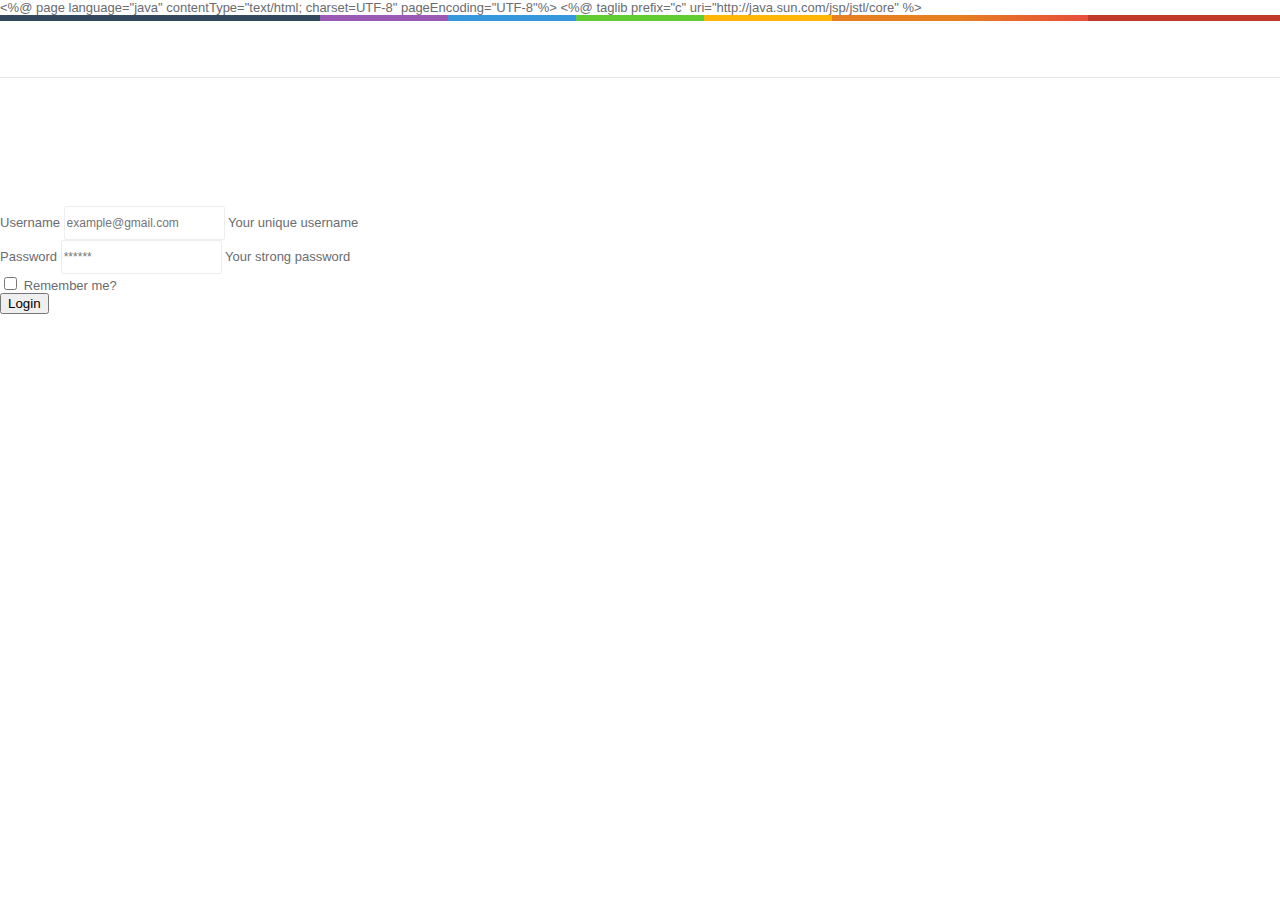
==== src/main/webapp/login.html @ b5896b8c "Users. CDI. Range picker." ====
<%@ page language="java" contentType="text/html; charset=UTF-8" pageEncoding="UTF-8"%>
<%@ taglib prefix="c" uri="http://java.sun.com/jsp/jstl/core" %>
<!DOCTYPE html>
<html lang="en" ng-app="tilo">
<head>
    <meta charset="utf-8" />
    <link rel="stylesheet" href="./webjars/bootstrap/3.3.5/css/bootstrap.min.css">
    <link rel="stylesheet" href="./webjars/font-awesome/4.3.0-4/css/font-awesome.min.css">
    <link rel="stylesheet" href="./css/theme.css">
</head>
<body>
    <div class="container-fluid header">
        <div class="color-line"></div>
    </div>
    <div class="container">
        <div class="row" style="margin-top: 10%;">
            <div class="col-lg-4 col-lg-offset-4">
                <form method="POST">
                    <div class="form-group">
                        <label class="control-label" for="username">Username</label>
                        <input type="text" placeholder="example@gmail.com" title="Please enter you username" required="" name="username" id="username" class="form-control">
                        <span class="help-block small">Your unique username</span>
                    </div>
                    <div class="form-group">
                        <label class="control-label" for="password">Password</label>
                        <input type="password" title="Please enter your password" placeholder="******" required="" name="password" id="password" class="form-control">
                        <span class="help-block small">Your strong password</span>
                    </div>
                    <div class="form-group">
                        <label class="cr-styled"> <input type="checkbox" name="rememberMe" value="true"> <i class="fa"></i></label> Remember me?
                    </div>
                    <button class="btn btn-success btn-block">Login</button>
                    <!--  <a class="btn btn-default btn-block" href="#">Register</a> -->
                </form>
            </div>
        </div>
    </div>
</body>
</html>
---- src/main/webapp/css/theme.css ----
body {
	font-family: 'Helvetica Neue', Helvetica, Arial, sans-serif;
	margin: 0;
	color: #6a6c6f;
	font-size: 13px;
}

.body {
	margin-top: 50px;
	margin-bottom: 50px;
}

.color-line {
	background: #f7f9fa;
	height: 6px;
	background-image: -webkit-linear-gradient(left, #34495e, #34495e 25%, #9b59b6 25%, #9b59b6
		35%, #3498db 35%, #3498db 45%, #62cb31 45%, #62cb31 55%, #ffb606 55%,
		#ffb606 65%, #e67e22 65%, #e67e22 75%, #e74c3c 85%, #e74c3c 85%,
		#c0392b 85%, #c0392b 100%);
	background-image: -moz-linear-gradient(left, #34495e, #34495e 25%, #9b59b6 25%, #9b59b6
		35%, #3498db 35%, #3498db 45%, #62cb31 45%, #62cb31 55%, #ffb606 55%,
		#ffb606 65%, #e67e22 65%, #e67e22 75%, #e74c3c 85%, #e74c3c 85%,
		#c0392b 85%, #c0392b 100%);
	background-image: -ms-linear-gradient(left, #34495e, #34495e 25%, #9b59b6 25%, #9b59b6 35%
		, #3498db 35%, #3498db 45%, #62cb31 45%, #62cb31 55%, #ffb606 55%,
		#ffb606 65%, #e67e22 65%, #e67e22 75%, #e74c3c 85%, #e74c3c 85%,
		#c0392b 85%, #c0392b 100%);
	background-image: linear-gradient(to right, #34495e, #34495e 25%, #9b59b6 25%, #9b59b6 35%
		, #3498db 35%, #3498db 45%, #62cb31 45%, #62cb31 55%, #ffb606 55%,
		#ffb606 65%, #e67e22 65%, #e67e22 75%, #e74c3c 85%, #e74c3c 85%,
		#c0392b 85%, #c0392b 100%);
	background-size: 100% 6px;
	background-position: 50% 100%;
	background-repeat: no-repeat;
}

.h1, .h2, .h3, h1, h2, h3 {
	margin-top: 10px;
	margin-bottom: 10px;
}

h3 {
	margin-top: 15px;
}

.header {
	background-color: #fff;
	display: block;
	height: 62px;
	margin: 0;
	padding: 0;
	position: relative;
	border-bottom: 1px solid #e4e5e7;
}

.logo {
	background-color: #f7f9fa;
	border-bottom: 1px solid #e4e5e7;
	border-right: 1px solid #e4e5e7;
	text-align: left;
	float: left;
	width: 180px;
	padding: 18px 10px 18px 18px;
	height: 56px;
	text-align: center;
}

.logo span {
	font-weight: 600;
	color: #34495e;
	font-size: 14px;
	font-weight: 600;
	font-size: 14px;
}

.nav>li>a {
	color: #74d348;
}

.nav>li>a:focus, .nav>li>a:hover {
	text-decoration: none;
	color: #449d44;
	background-color: transparent;
}

.nav-tabs {
	display: inline-block;
}

.nav-tabs>li>a>span, .nav-tabs>li>a>strong {
	display: inline-block;
}

.nav-tabs>li>a>span {
	font-size: 11px;
	font-weight: normal;
	line-height: 13px;
	width: 24px;
}

.nav-tabs>li>a>strong {
	line-height: 1;
	margin-left: 5px;
	font-weight: 500;
	font-size: 28px;
	text-align: center;
	text-decoration: none;
	width: 31px;
}

.nav-tabs>li>a {
	border-radius: 3px 3px 0 0;
	padding: 15px 5px;
	padding-bottom: 6px;
	color: #AAA;
}

.nav-tabs>li.first>a, .nav-tabs>li.last>a {
	padding-bottom: 15px;
}

.nav-tabs>li.last>a {
	margin-right: 0px;
}

.nav-tabs>li.active>a, .nav-tabs>li.active>a:focus, .nav-tabs>li.active>a:hover
	{
	background-color: #EEE;
	border-bottom-color: transparent;
}

.nav-tabs>li>a, .nav-tabs>li>a:focus, .nav-tabs>li>a:hover {
	border: 1px solid #e5e5e5;
}

.tab-content {
	background-color: #EEE;
	padding: 10px;
	border-left: solid 1px #cccccc;
	border-right: solid 1px #cccccc;
	border-bottom: solid 1px #cccccc;
	margin-top: 50px;
	width: 562px;
}

.form-control {
	-webkit-border-radius: 2px;
	-moz-border-radius: 2px;
	border-radius: 2px;
	-webkit-box-shadow: none;
	box-shadow: none;
	border: solid 1px #eeeeee;
	height: 34px;
	font-size: 12px;
}

textarea:focus, input[type="text"]:focus, input[type="password"]:focus,
	input[type="datetime"]:focus, input[type="datetime-local"]:focus, input[type="date"]:focus,
	input[type="month"]:focus, input[type="time"]:focus, input[type="week"]:focus,
	input[type="number"]:focus, input[type="email"]:focus, input[type="url"]:focus,
	input[type="search"]:focus, input[type="tel"]:focus, input[type="color"]:focus,
	.uneditable-input:focus {
	border-color: rgba(123, 209, 72, 0.5) !important;
	box-shadow: 0 1px 0px rgba(0, 0, 0, 0.075) inset, 0 0 2px
		rgba(123, 209, 72, 0.3) !important;
	outline: 0 none !important;
}

textarea {
	resize: none;
}

.table>caption+thead>tr:first-child>th, .table>colgroup+thead>tr:first-child>th,
	.table>thead:first-child>tr:first-child>th, .table>caption+thead>tr:first-child>td,
	.table>colgroup+thead>tr:first-child>td, .table>thead:first-child>tr:first-child>td
	{
	border-top: 0;
}

.table>thead>tr>th, .table>tbody>tr>th, .table>tfoot>tr>th, .table>thead>tr>td,
	.table>tbody>tr>td, .table>tfoot>tr>td {
	padding: 8px;
	line-height: 1.42857143;
	vertical-align: top;
	border-top: 1px solid #ddd;
}

.table>thead>tr>th {
	border-bottom: none;
}

.btn-primary, .btn-primary:focus {
	width: 100%;
	background-color: #74d348;
	border-color: #74d348;
}

.btn-primary:hover, .btn-primary:active, .btn-primary.active {
	background-color: #449d44 !important;
	border-color: #398439 !important;
}

.btn-log {
	font-size: 3rem;
	font-weight: bold;
}

.fa-form {
	font-size: 2rem;
	line-height: 32px;
	cursor: pointer;
}

.input-time, .input-note {
	height: 70px !important;
}

.input-time {
	font-size: 4rem;
	text-align: center;
}

tr.highlight {
	border-left: 5px solid #74d348;
}

.shortcuts {
	margin-left: 100px;
	min-width: 150px;
}

.shortcuts h4 {
	text-align: right;
}

.shortcuts ul {
	font-weight: bold;
	font-size: 1.4rem;
	margin-bottom: 20px;
}

.shortcuts ul li {
	font-weight: normal;
	list-style: none;
	padding-left: 30px;
}

.shortcuts ul li a {
	padding: 5px 0px;
}

ul.logs {
	width: 562px;
}

.time {
	width: 150px;
	display: block;
	text-align: center;
	font-size: 2.0rem;
}

.time strong {
	font-size: 2.5rem;
}

.media-right {
    width: 50%;
	padding-top: 10px;
	border-left: 1px solid #74d348;
}

.media-footer {
	font-size: 1rem;
}

.ng-invalid {
  border-color: #e67e22 !important;
}
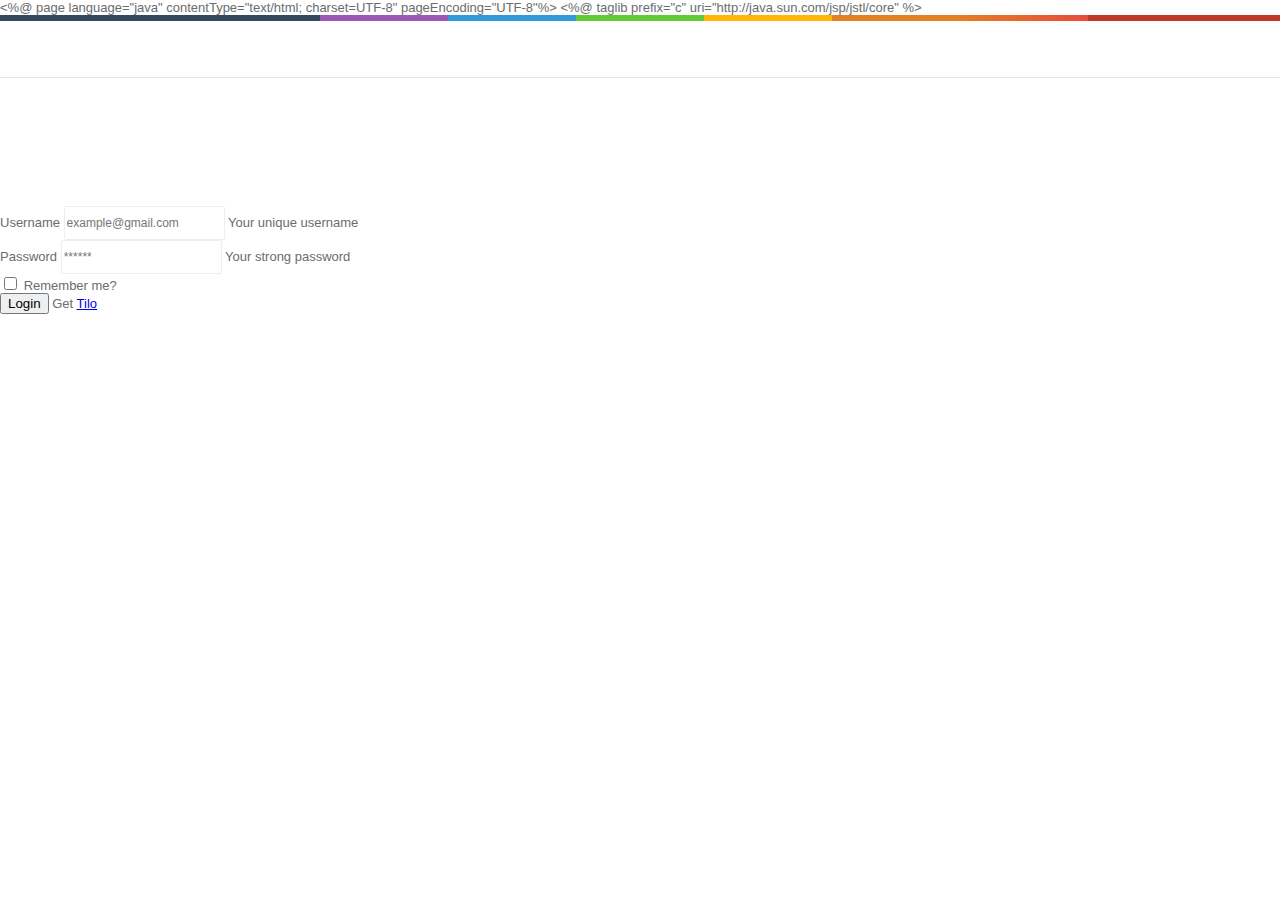
==== commit 8fcf51b3: "Final release details" ====
--- a/src/main/webapp/login.html
+++ b/src/main/webapp/login.html
@@ -4,6 +4,8 @@
 <html lang="en" ng-app="tilo">
 <head>
     <meta charset="utf-8" />
+    <title>Tilo - time logging made easy</title>
+    <meta name="description" content="Tilo is an open source time tracking solution for your company, project or personal use. Developed by Turix.">
     <link rel="stylesheet" href="./webjars/bootstrap/3.3.5/css/bootstrap.min.css">
     <link rel="stylesheet" href="./webjars/font-awesome/4.3.0-4/css/font-awesome.min.css">
     <link rel="stylesheet" href="./css/theme.css">
@@ -31,6 +33,7 @@
                     </div>
                     <button class="btn btn-success btn-block">Login</button>
                     <!--  <a class="btn btn-default btn-block" href="#">Register</a> -->
+                    <span class="help-block">Get <a href="http://www.turix.com.ar/tilo/" target="blank">Tilo</a></span>
                 </form>
             </div>
         </div>
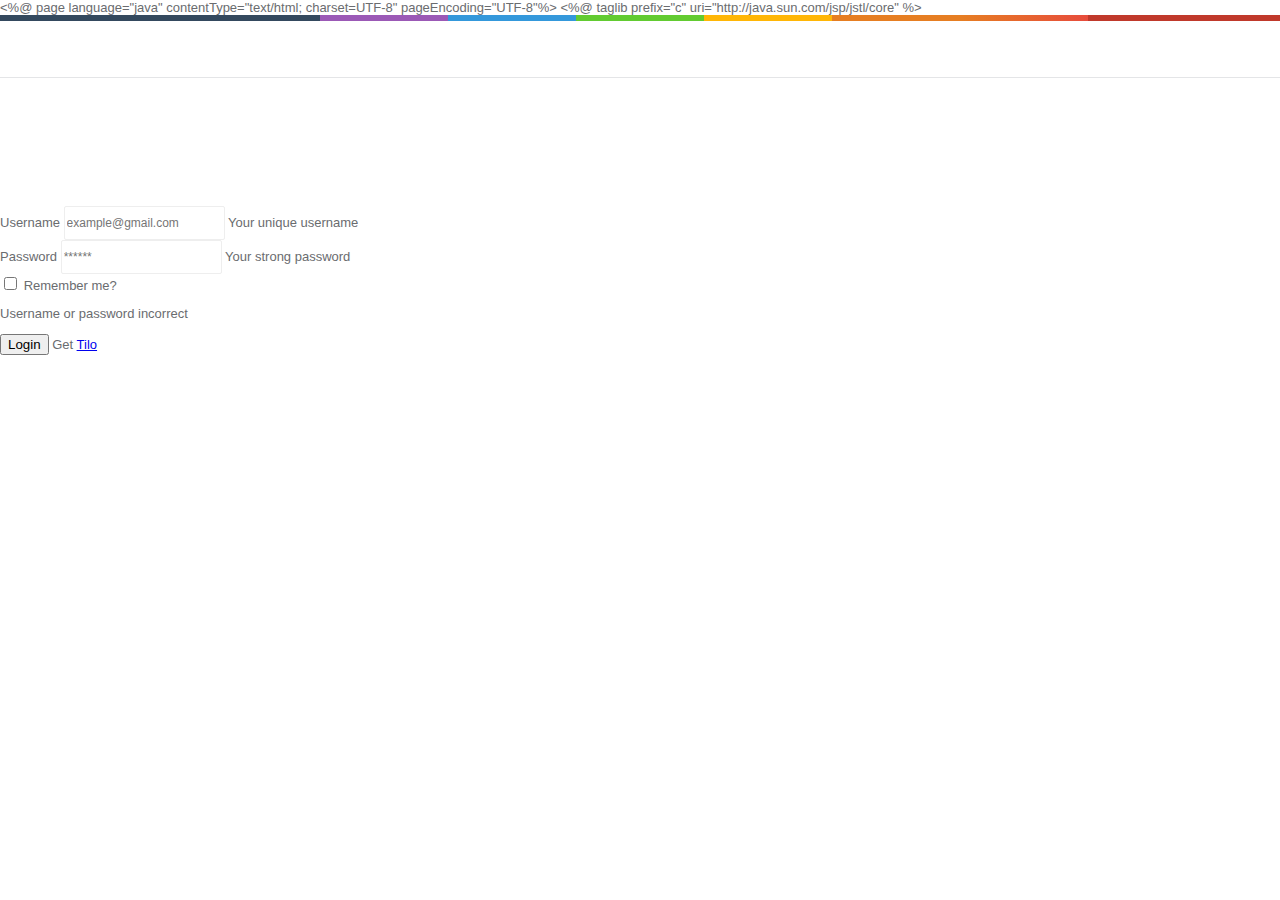
==== commit 95ca3d7b: "Resolves #9. Also fix tilo website url." ====
--- a/src/main/webapp/login.html
+++ b/src/main/webapp/login.html
@@ -31,9 +31,12 @@
                     <div class="form-group">
                         <label class="cr-styled"> <input type="checkbox" name="rememberMe" value="true"> <i class="fa"></i></label> Remember me?
                     </div>
+                    <c:if test="${shiroLoginFailure != null}">
+                        <p class="text-danger"> Username or password incorrect</p>
+                    </c:if>
                     <button class="btn btn-success btn-block">Login</button>
                     <!--  <a class="btn btn-default btn-block" href="#">Register</a> -->
-                    <span class="help-block">Get <a href="http://www.turix.com.ar/tilo/" target="blank">Tilo</a></span>
+                    <span class="help-block">Get <a href="http://tilo.turix.com.ar/" target="blank">Tilo</a></span>
                 </form>
             </div>
         </div>
